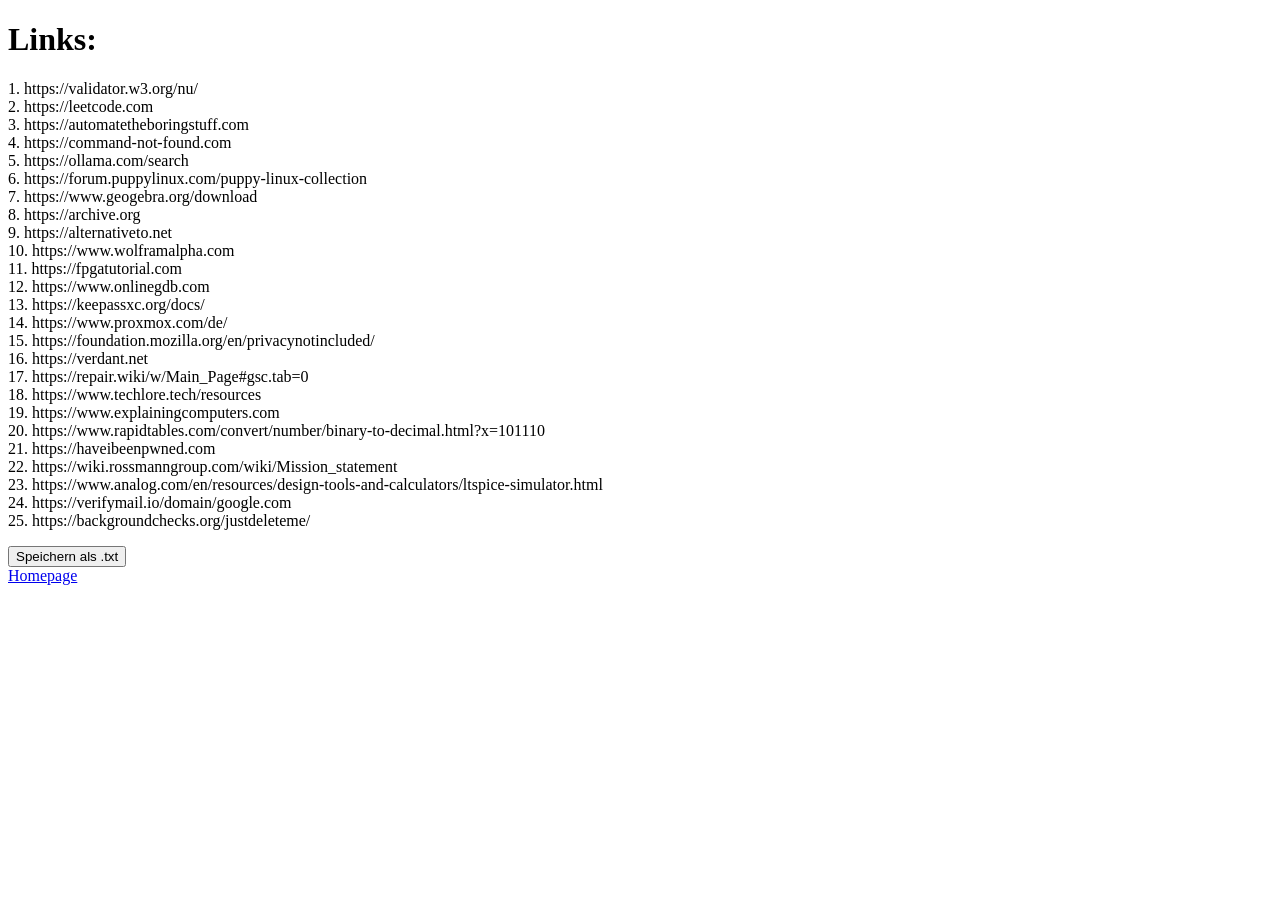
==== goodLinks.html @ f61e560b "goodLinks.html aktualisieren" ====
<!DOCTYPE html>
<html lang="de">
<head>
  <meta charset="UTF-8" />
  <title>Good Links</title>
  <meta name="viewport" content="width=device-width,initial-scale=1" />
  <meta name="description" content="" />
  <link rel="icon" href="favicon.png">
</head>
<body>
  <h1>Links:</h1>
  <p id="links"> 
    1. https://validator.w3.org/nu/ <br> 
    2. https://leetcode.com <br>
    3. https://automatetheboringstuff.com <br>
    4. https://command-not-found.com <br>
    5. https://ollama.com/search <br>
    6. https://forum.puppylinux.com/puppy-linux-collection <br>
    7. https://www.geogebra.org/download <br>
    8. https://archive.org <br>
    9. https://alternativeto.net <br>
   10. https://www.wolframalpha.com <br>
   11. https://fpgatutorial.com <br>
   12. https://www.onlinegdb.com <br>
   13. https://keepassxc.org/docs/ <br>
   14. https://www.proxmox.com/de/ <br>
   15. https://foundation.mozilla.org/en/privacynotincluded/ <br>
   16. https://verdant.net <br>
   17. https://repair.wiki/w/Main_Page#gsc.tab=0 <br>
   18. https://www.techlore.tech/resources <br>
   19. https://www.explainingcomputers.com <br>
   20. https://www.rapidtables.com/convert/number/binary-to-decimal.html?x=101110 <br>
   21. https://haveibeenpwned.com <br>
   22. https://wiki.rossmanngroup.com/wiki/Mission_statement <br>
   23. https://www.analog.com/en/resources/design-tools-and-calculators/ltspice-simulator.html <br>
   24. https://verifymail.io/domain/google.com <br>
   25. https://backgroundchecks.org/justdeleteme/ <br>
  </p>
  <button onclick="saveTextAsFile()">Speichern als .txt</button> <br>
  <a href="https://666hwll.github.io/index.html"> Homepage </a>
    <script>
        function saveTextAsFile() {
            // Den reinen Text aus dem <p>-Element holen
            let text = document.getElementById("links").textContent;

            // Ein Blob-Objekt mit dem Text erstellen
            let blob = new Blob([text], { type: "text/plain" });

            // Ein temporäres <a>-Element erstellen
            let link = document.createElement("a");
            link.href = URL.createObjectURL(blob);
            link.download = "links.txt"; // Dateiname

            // Das <a>-Element automatisch klicken und dann entfernen
            document.body.appendChild(link);
            link.click();
            document.body.removeChild(link);
        }
    </script>
</body>
</html>
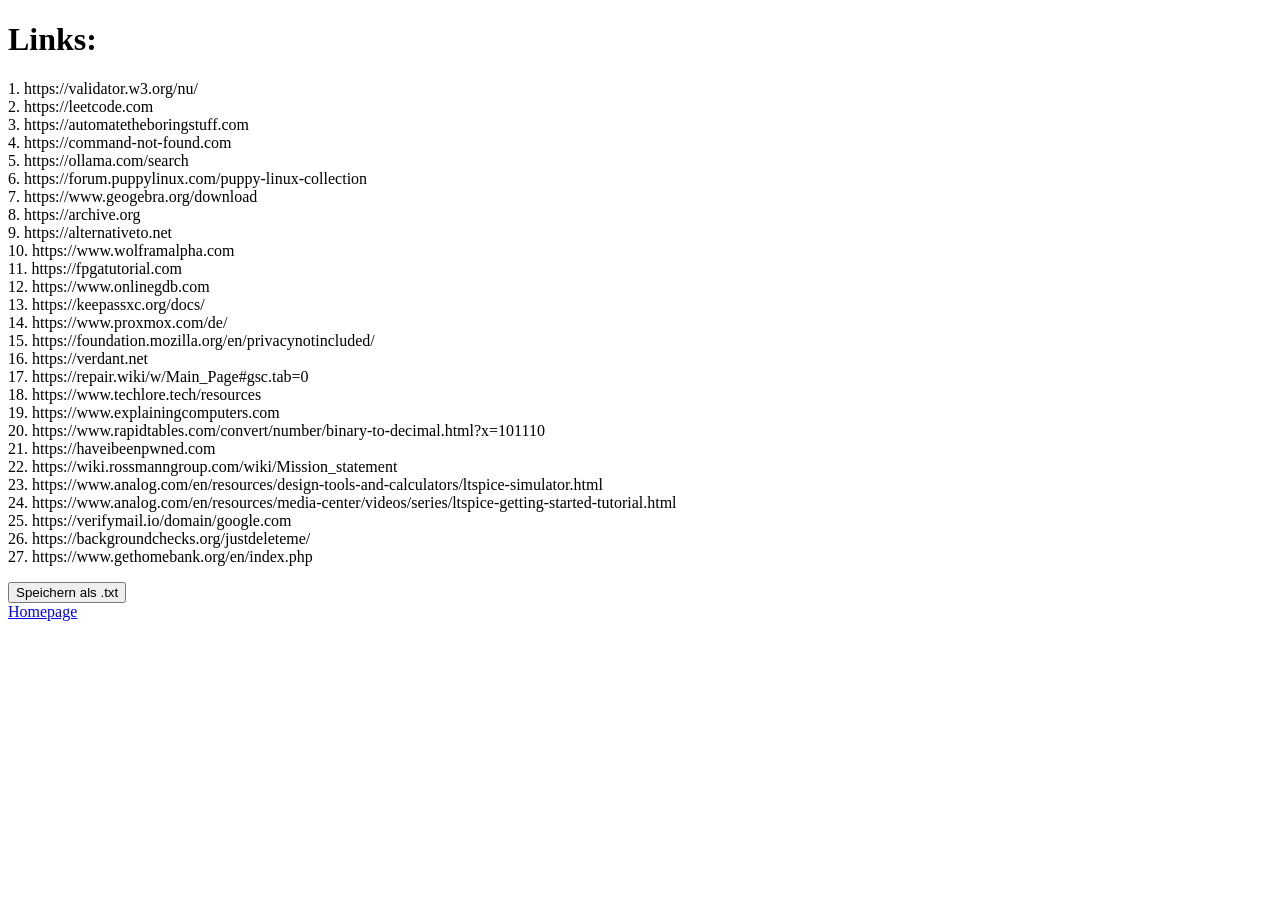
==== commit d6430693: "goodLinks.html aktualisieren" ====
--- a/goodLinks.html
+++ b/goodLinks.html
@@ -33,8 +33,10 @@
    21. https://haveibeenpwned.com <br>
    22. https://wiki.rossmanngroup.com/wiki/Mission_statement <br>
    23. https://www.analog.com/en/resources/design-tools-and-calculators/ltspice-simulator.html <br>
-   24. https://verifymail.io/domain/google.com <br>
-   25. https://backgroundchecks.org/justdeleteme/ <br>
+   24. https://www.analog.com/en/resources/media-center/videos/series/ltspice-getting-started-tutorial.html <br>
+   25. https://verifymail.io/domain/google.com <br>
+   26. https://backgroundchecks.org/justdeleteme/ <br>
+   27. https://www.gethomebank.org/en/index.php <br>
   </p>
   <button onclick="saveTextAsFile()">Speichern als .txt</button> <br>
   <a href="https://666hwll.github.io/index.html"> Homepage </a>
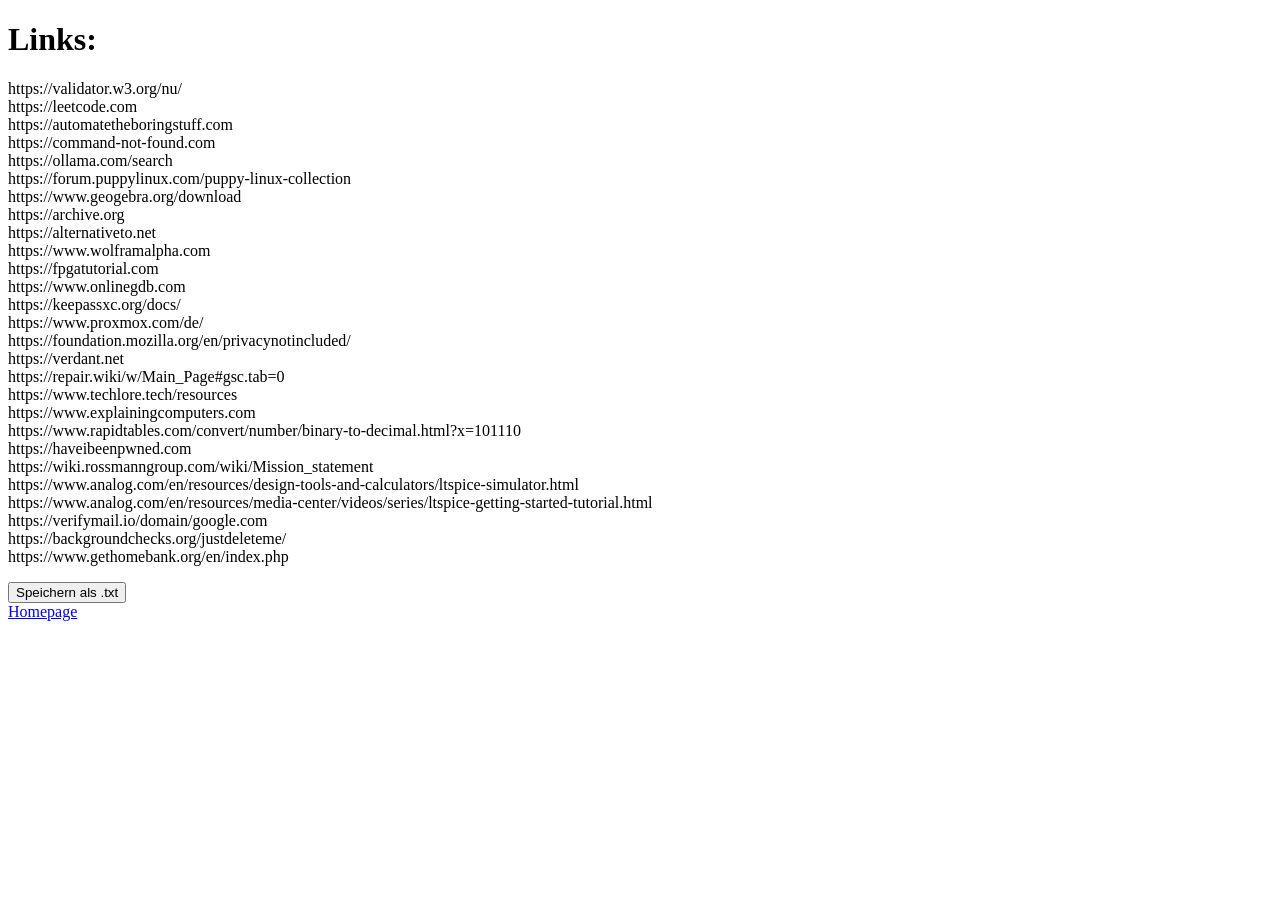
==== commit 624ef0b5: "goodLinks.html aktualisieren" ====
--- a/goodLinks.html
+++ b/goodLinks.html
@@ -10,33 +10,33 @@
 <body>
   <h1>Links:</h1>
   <p id="links"> 
-    1. https://validator.w3.org/nu/ <br> 
-    2. https://leetcode.com <br>
-    3. https://automatetheboringstuff.com <br>
-    4. https://command-not-found.com <br>
-    5. https://ollama.com/search <br>
-    6. https://forum.puppylinux.com/puppy-linux-collection <br>
-    7. https://www.geogebra.org/download <br>
-    8. https://archive.org <br>
-    9. https://alternativeto.net <br>
-   10. https://www.wolframalpha.com <br>
-   11. https://fpgatutorial.com <br>
-   12. https://www.onlinegdb.com <br>
-   13. https://keepassxc.org/docs/ <br>
-   14. https://www.proxmox.com/de/ <br>
-   15. https://foundation.mozilla.org/en/privacynotincluded/ <br>
-   16. https://verdant.net <br>
-   17. https://repair.wiki/w/Main_Page#gsc.tab=0 <br>
-   18. https://www.techlore.tech/resources <br>
-   19. https://www.explainingcomputers.com <br>
-   20. https://www.rapidtables.com/convert/number/binary-to-decimal.html?x=101110 <br>
-   21. https://haveibeenpwned.com <br>
-   22. https://wiki.rossmanngroup.com/wiki/Mission_statement <br>
-   23. https://www.analog.com/en/resources/design-tools-and-calculators/ltspice-simulator.html <br>
-   24. https://www.analog.com/en/resources/media-center/videos/series/ltspice-getting-started-tutorial.html <br>
-   25. https://verifymail.io/domain/google.com <br>
-   26. https://backgroundchecks.org/justdeleteme/ <br>
-   27. https://www.gethomebank.org/en/index.php <br>
+    https://validator.w3.org/nu/ <br> 
+    https://leetcode.com <br>
+    https://automatetheboringstuff.com <br>
+    https://command-not-found.com <br>
+    https://ollama.com/search <br>
+    https://forum.puppylinux.com/puppy-linux-collection <br>
+    https://www.geogebra.org/download <br>
+    https://archive.org <br>
+    https://alternativeto.net <br>
+    https://www.wolframalpha.com <br>
+    https://fpgatutorial.com <br>
+    https://www.onlinegdb.com <br>
+    https://keepassxc.org/docs/ <br>
+    https://www.proxmox.com/de/ <br>
+    https://foundation.mozilla.org/en/privacynotincluded/ <br>
+    https://verdant.net <br>
+    https://repair.wiki/w/Main_Page#gsc.tab=0 <br>
+    https://www.techlore.tech/resources <br>
+    https://www.explainingcomputers.com <br>
+    https://www.rapidtables.com/convert/number/binary-to-decimal.html?x=101110 <br>
+    https://haveibeenpwned.com <br>
+    https://wiki.rossmanngroup.com/wiki/Mission_statement <br>
+    https://www.analog.com/en/resources/design-tools-and-calculators/ltspice-simulator.html <br>
+    https://www.analog.com/en/resources/media-center/videos/series/ltspice-getting-started-tutorial.html <br>
+    https://verifymail.io/domain/google.com <br>
+    https://backgroundchecks.org/justdeleteme/ <br>
+    https://www.gethomebank.org/en/index.php <br>
   </p>
   <button onclick="saveTextAsFile()">Speichern als .txt</button> <br>
   <a href="https://666hwll.github.io/index.html"> Homepage </a>
@@ -58,11 +58,27 @@
             link.click();
             document.body.removeChild(link);
         }
+        function nummerieren() {
+            let pElement = document.getElementById("text");
+
+            // Den HTML-Inhalt holen (inklusive <br>)
+            let htmlText = pElement.innerHTML;
+
+            // In einzelne Zeilen aufteilen (basierend auf <br>)
+            let zeilen = htmlText.split("<br>");
+
+            // Nummerierung hinzufügen
+            let nummerierteZeilen = zeilen.map((zeile, index) => (index + 1) + ". " + zeile);
+
+            // Die Zeilen mit <br> wieder zusammenfügen und ins <p> setzen
+            pElement.innerHTML = nummerierteZeilen.join("<br>");
+        }
     </script>
 </body>
 </html>
 
 
+    
 
 
   
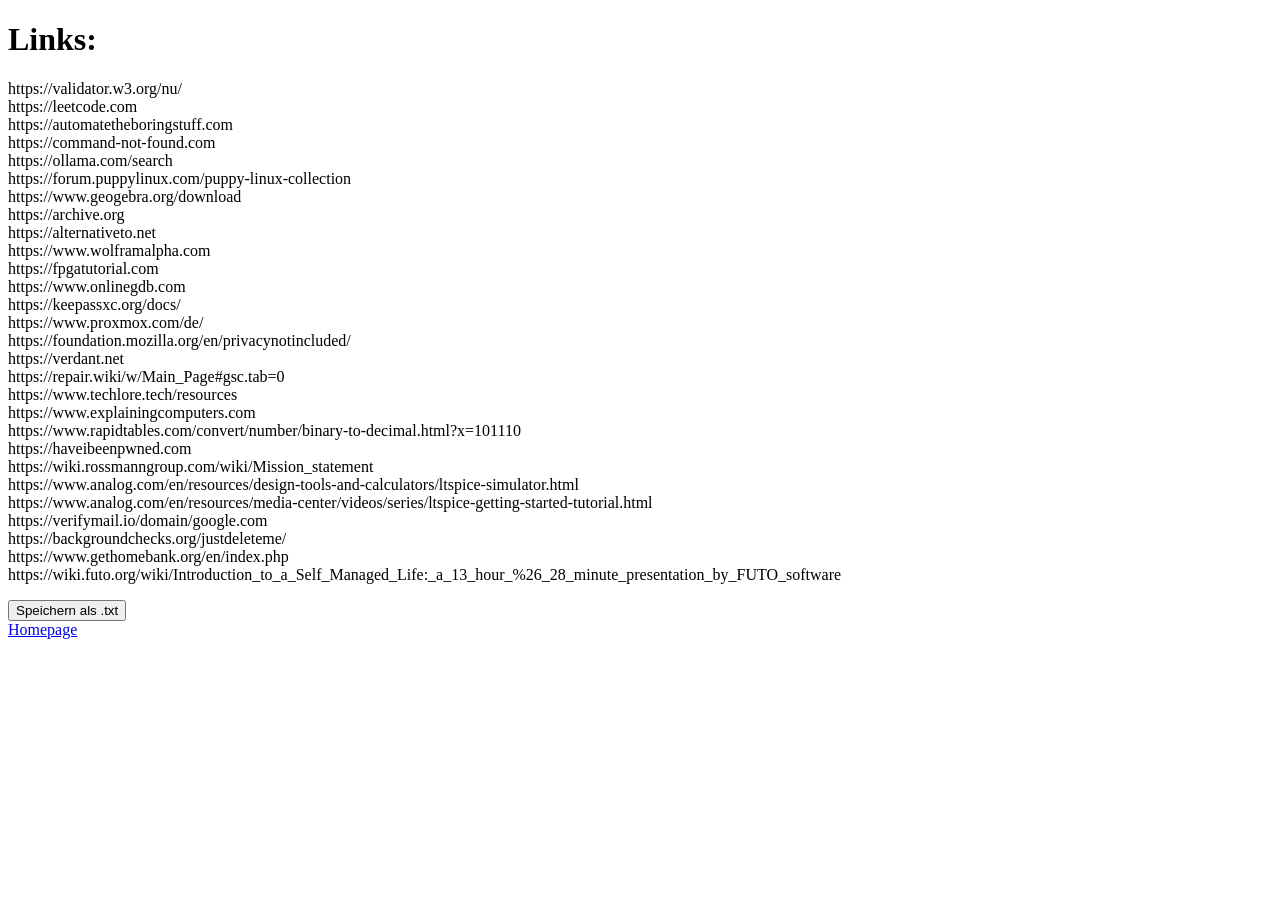
==== commit 260667ea: "goodLinks.html aktualisieren" ====
--- a/goodLinks.html
+++ b/goodLinks.html
@@ -37,10 +37,11 @@
     https://verifymail.io/domain/google.com <br>
     https://backgroundchecks.org/justdeleteme/ <br>
     https://www.gethomebank.org/en/index.php <br>
+    https://wiki.futo.org/wiki/Introduction_to_a_Self_Managed_Life:_a_13_hour_%26_28_minute_presentation_by_FUTO_software <br>
   </p>
   <button onclick="saveTextAsFile()">Speichern als .txt</button> <br>
   <a href="https://666hwll.github.io/index.html"> Homepage </a>
-    <script>
+    <script>  
         function saveTextAsFile() {
             // Den reinen Text aus dem <p>-Element holen
             let text = document.getElementById("links").textContent;
@@ -58,21 +59,7 @@
             link.click();
             document.body.removeChild(link);
         }
-        function nummerieren() {
-            let pElement = document.getElementById("text");
-
-            // Den HTML-Inhalt holen (inklusive <br>)
-            let htmlText = pElement.innerHTML;
-
-            // In einzelne Zeilen aufteilen (basierend auf <br>)
-            let zeilen = htmlText.split("<br>");
-
-            // Nummerierung hinzufügen
-            let nummerierteZeilen = zeilen.map((zeile, index) => (index + 1) + ". " + zeile);
-
-            // Die Zeilen mit <br> wieder zusammenfügen und ins <p> setzen
-            pElement.innerHTML = nummerierteZeilen.join("<br>");
-        }
+        
     </script>
 </body>
 </html>
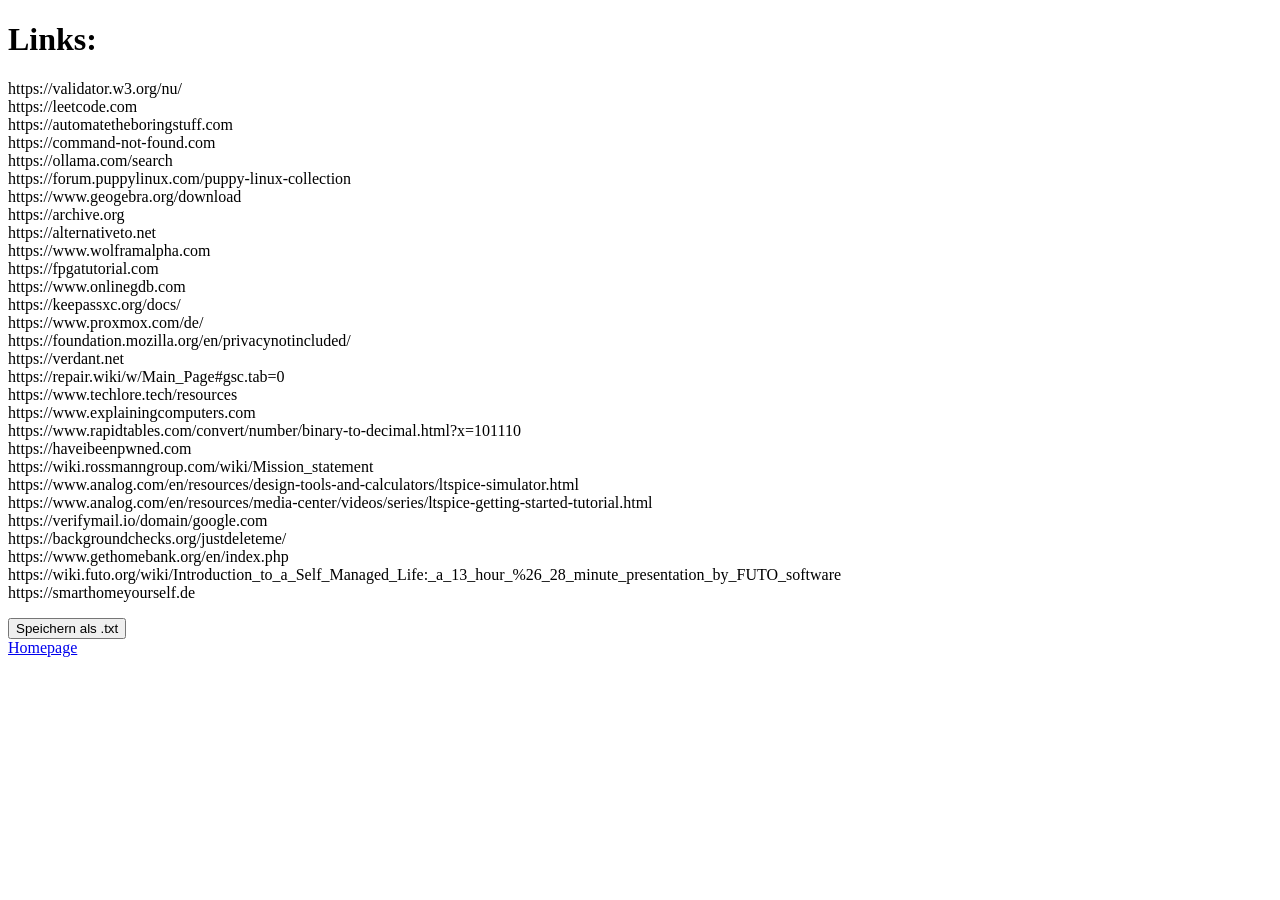
==== commit eaabe069: "goodLinks.html aktualisieren" ====
--- a/goodLinks.html
+++ b/goodLinks.html
@@ -38,6 +38,7 @@
     https://backgroundchecks.org/justdeleteme/ <br>
     https://www.gethomebank.org/en/index.php <br>
     https://wiki.futo.org/wiki/Introduction_to_a_Self_Managed_Life:_a_13_hour_%26_28_minute_presentation_by_FUTO_software <br>
+    https://smarthomeyourself.de <br>
   </p>
   <button onclick="saveTextAsFile()">Speichern als .txt</button> <br>
   <a href="https://666hwll.github.io/index.html"> Homepage </a>
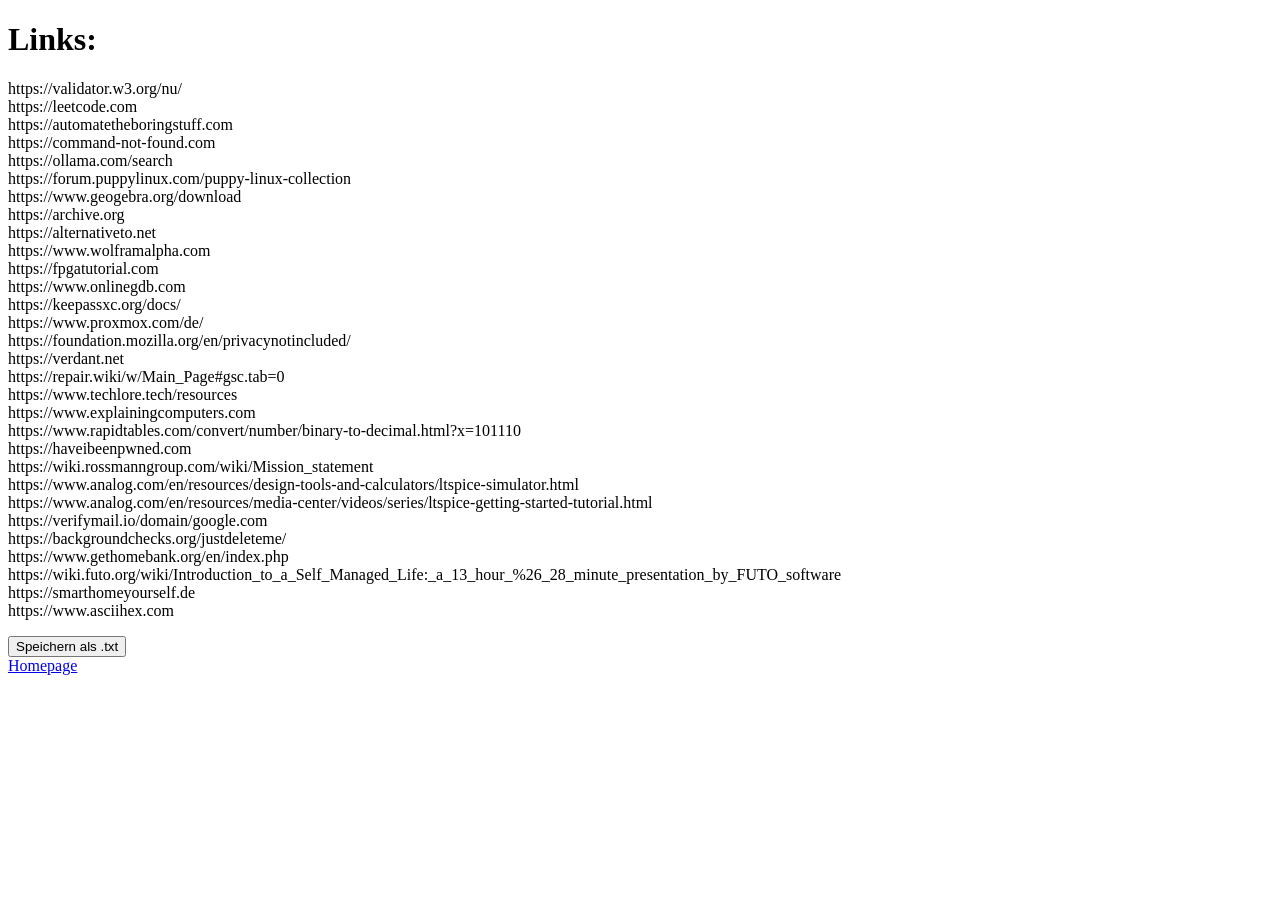
==== commit 185e1f6f: "goodLinks.html aktualisieren" ====
--- a/goodLinks.html
+++ b/goodLinks.html
@@ -39,6 +39,7 @@
     https://www.gethomebank.org/en/index.php <br>
     https://wiki.futo.org/wiki/Introduction_to_a_Self_Managed_Life:_a_13_hour_%26_28_minute_presentation_by_FUTO_software <br>
     https://smarthomeyourself.de <br>
+    https://www.asciihex.com <br>
   </p>
   <button onclick="saveTextAsFile()">Speichern als .txt</button> <br>
   <a href="https://666hwll.github.io/index.html"> Homepage </a>
